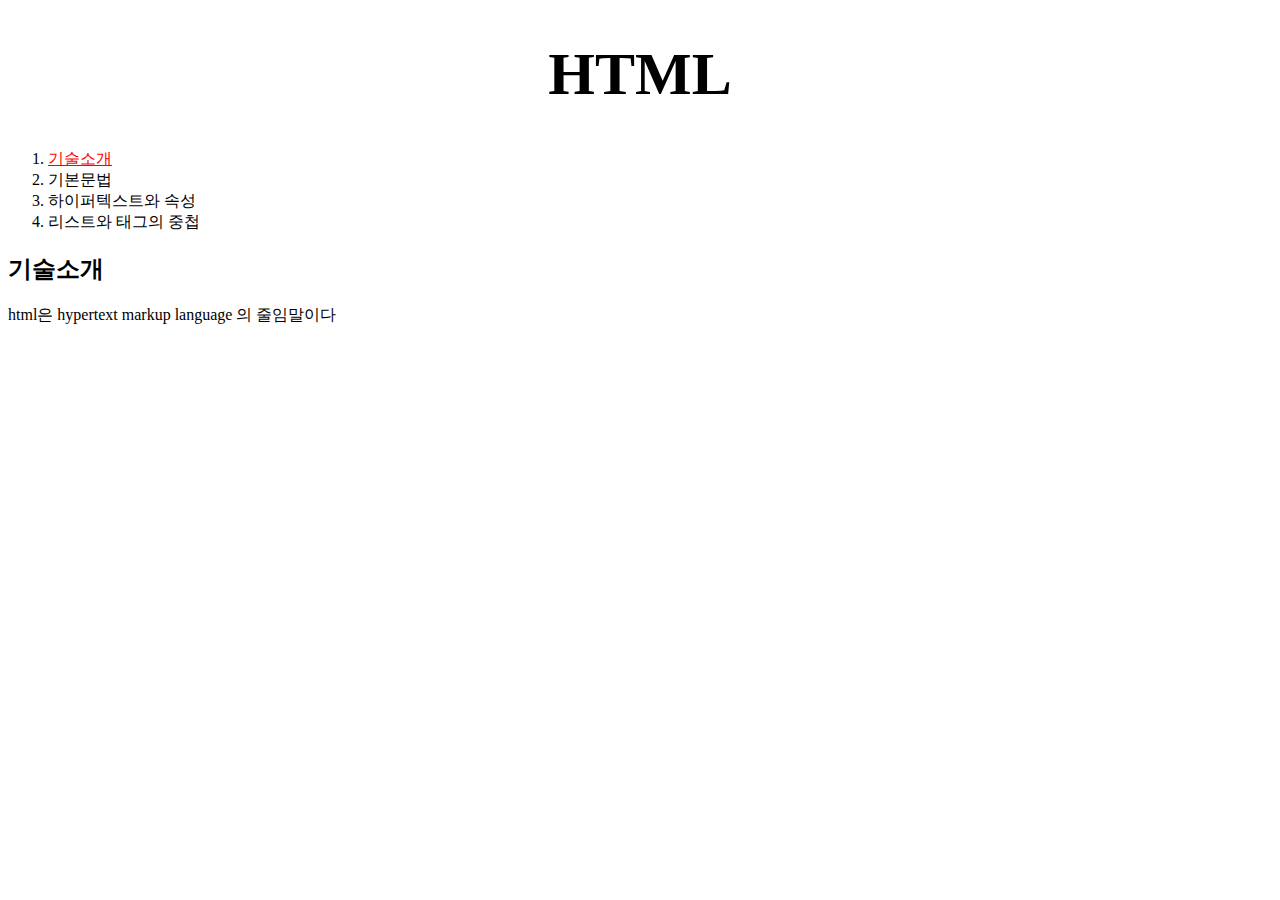
==== 1.html @ ee203dce "css first commit" ====
<!DOCTYPE html>
<html>
<head>
    <meta charset="UTF-8">
    <title>Document</title>
    <style>
        a {
            color:black;
            text-decoration: none;

        }

        h1 {
            font-size: 60px;
            text-align: center;
        }
    </style>
</head>

<body>
    <h1><a href="index.html">HTML</a></h1>
    <ol>
        <li><a href="1.html" style="color:red;text-decoration:underline">기술소개</a></li>
        <li><a href="2.html">기본문법</a></li>
        <li><a href="3.html">하이퍼텍스트와 속성</a></li>
        <li><a href="4.html">리스트와 태그의 중첩</a></li>
    </ol>
<!--
    <h1><a href="index.html">HTML</a></h1>
    <ol>
        <li><a href="1.html"><font color="red">기술소개</font></a></li>
        <li><a href="2.html"><font color="red">기본문법</font></a></li>
        <li><a href="3.html">하이퍼텍스트와 속성</a></li>
        <li><a href="4.html">리스트와 태그의 중첩</a></li>
    </ol>
-->

    <h2>기술소개</h2>
    html은 hypertext markup language 의 줄임말이다
</body>
</html>
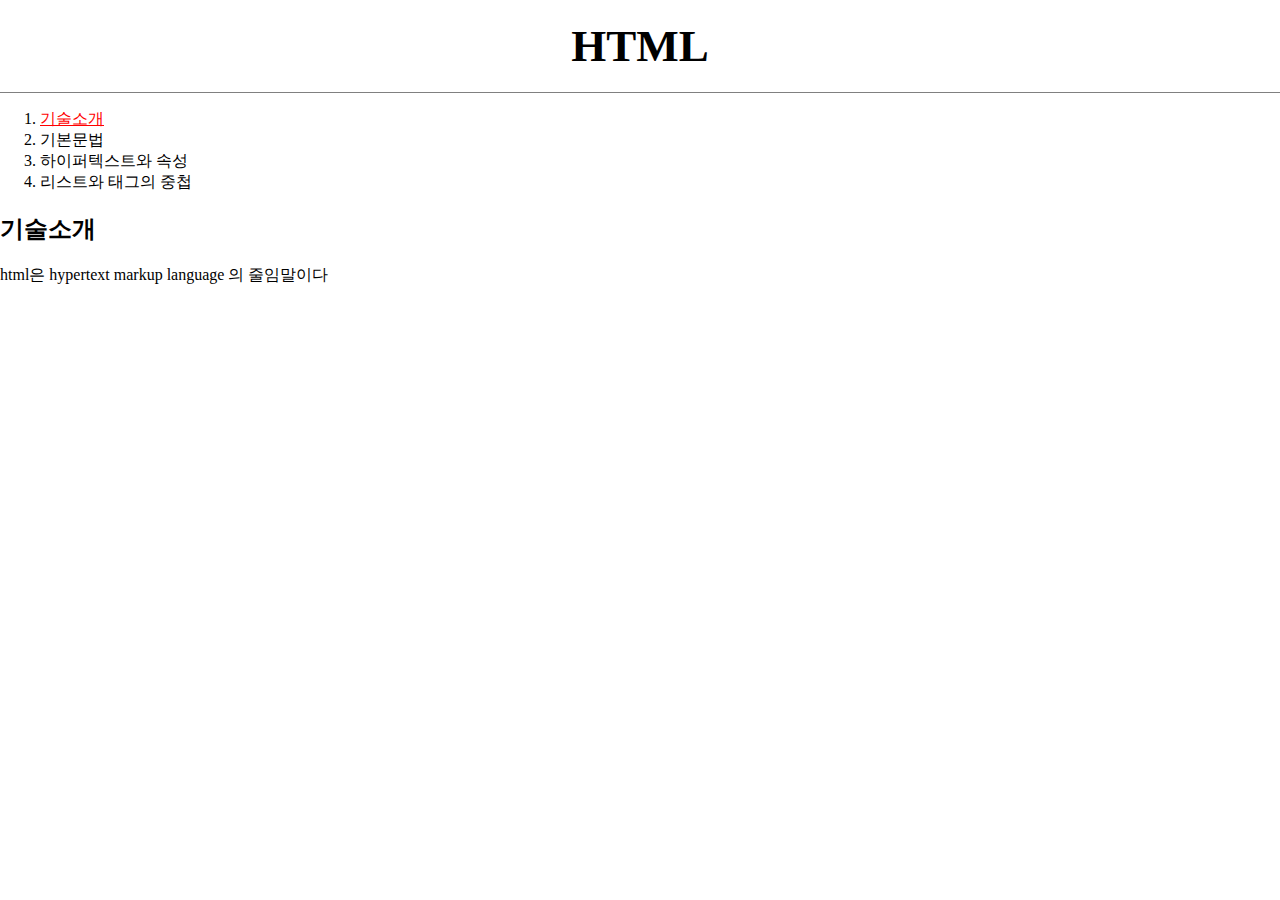
==== commit 0513c4b4: "0113 commit" ====
--- a/1.html
+++ b/1.html
@@ -3,18 +3,7 @@
 <head>
     <meta charset="UTF-8">
     <title>Document</title>
-    <style>
-        a {
-            color:black;
-            text-decoration: none;
-
-        }
-
-        h1 {
-            font-size: 60px;
-            text-align: center;
-        }
-    </style>
+    <link rel="stylesheet" href="style.css">
 </head>
 
 <body>
--- a/style.css
+++ b/style.css
@@ -0,0 +1,42 @@
+body {
+    margin:0;
+}
+a {
+    color:black;
+    text-decoration: none;
+}
+
+h1 {
+    font-size:45px;
+    text-align: center;
+    border-bottom: 1px gray solid;
+    margin:0;
+    padding:20px;
+}
+
+#grid{
+    display: grid;
+    grid-template-columns: 150px 1fr;
+}
+#grid ol {
+    border-right: 1px solid gray;
+    width: 100px;
+    margin: 0;
+    padding:20px;
+    padding-left:33px;
+}
+
+#grid #article{
+    padding-left: 20px;
+}
+@media(max-width:800px){
+    #grid{
+        display:block;
+    }
+    #grid ol{
+        border-right:none;
+    }
+    h1{
+        border-bottom:none;
+    }
+}